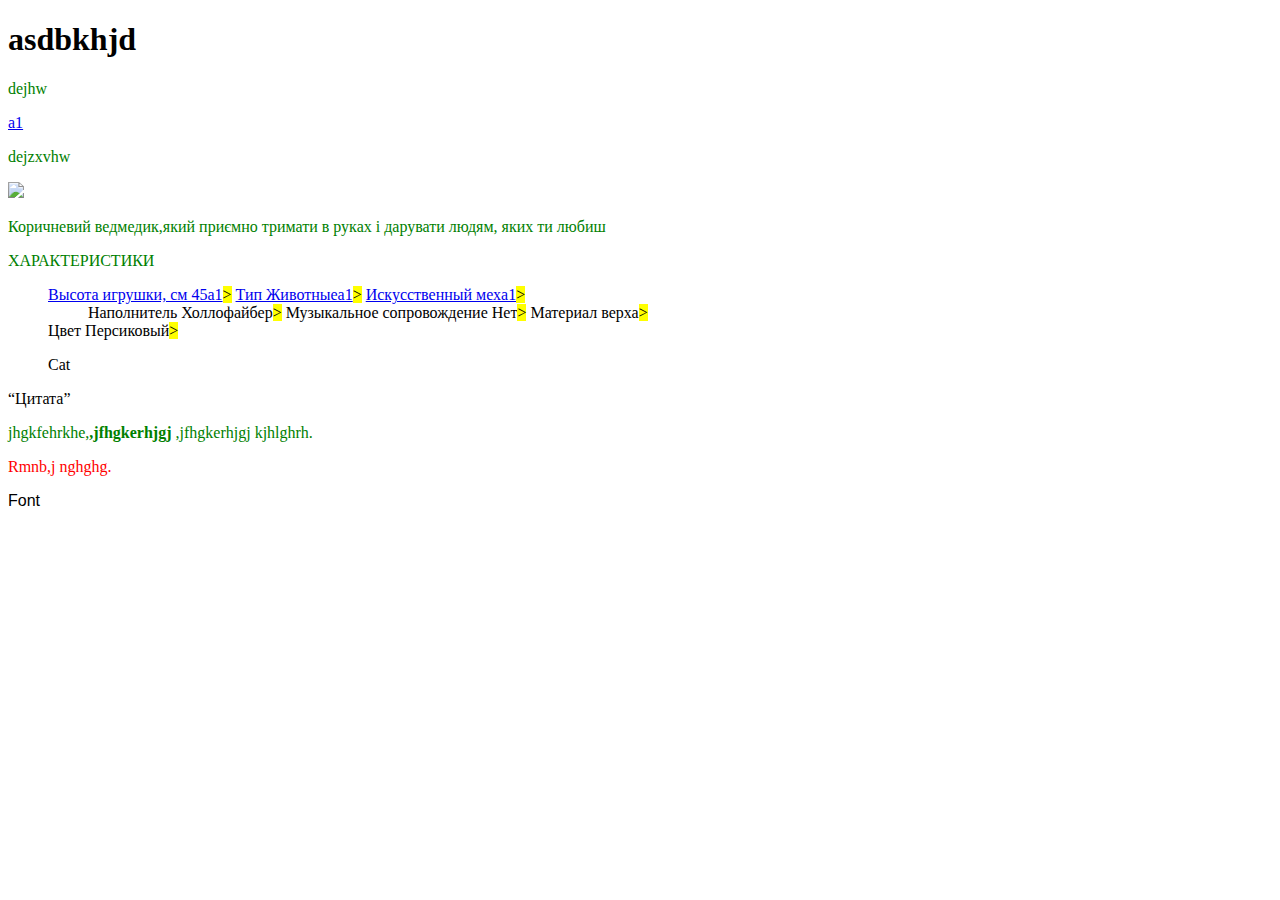
==== index.html @ b1c5393a "Add files via upload" ====
<!doctype html>
<html  lang="en">
	<head>
		<meta charset="utf-8">
		<title>Vacancy</title> 
		<link rel="stylesheet" type="text/css" href="style.css">
		<!--link href="https://fonts.googleapis.com/css?family=Roboto" rel="stylesheet"-->
		<style type="text/css">
			p{
				color: red;
			}
		</style>
	</head>
	<body>
		<h1>asdbkhjd</h1>
		<p class="first">dejhw</p>
		<p><span class="first"><a href="#">a1</a></span></p>
		<p class="first">dejzxvhw</p>
			
		<img src="images.jpg">
		<p>Коричневий ведмедик,який приємно тримати в руках і дарувати людям, яких ти любиш</p>
		<p>
			ХАРАКТЕРИСТИКИ
		</p>
		<ol>
			<li><a href="#">Высота игрушки, см 45a1</a></li>
			<li><a href="#">Тип Животныеa1</a></li>
			<li><a href="#">Искусственный мехa1</a></li>
			<ol>
				<li>Наполнитель Холлофайбер</li>
				<li>Музыкальное сопровождение Нет</li>
				<li>Материал верха</li>
			</ol>
			<li>Цвет Персиковый</li>
		</ol>
		<article>
			<header></header>
			<figure>
		<figcaption>Cat</figcaption>
		</figure>
		<q>Цитата</q>
		<p style="color: green;">
			jhgkfehrkhe,<strong>,jfhgkerhjgj</strong> ,jfhgkerhjgj kjhlghrh.
		</p>
		<p>
			Rmnb,j nghghg.
		</p>
		</article>
		<span class="font"> Font</span>
	</body>
</html>
---- style.css ----
@import url("https://fonts.googleapis.com/css?family=Roboto")
.child {
	height: 50px; 
	width: 45%;
	display: inline-block;
	background-color: red;
}
.parent{
	height: 50px;
	width: 45%;
	display: inline-block;
	background-color: green;
}
.inline{
	background-color: blue;
}
.font{
	font-family: "Roboto", sans-serif;
}
p .first a{
	
}
h1~p{
	color: green;
}
ol li{
	display: inline-block;
}
ol li:hover{
	background-color: yellow;
}
ol li::after{
	content: ">";
	background-color: yellow;
}
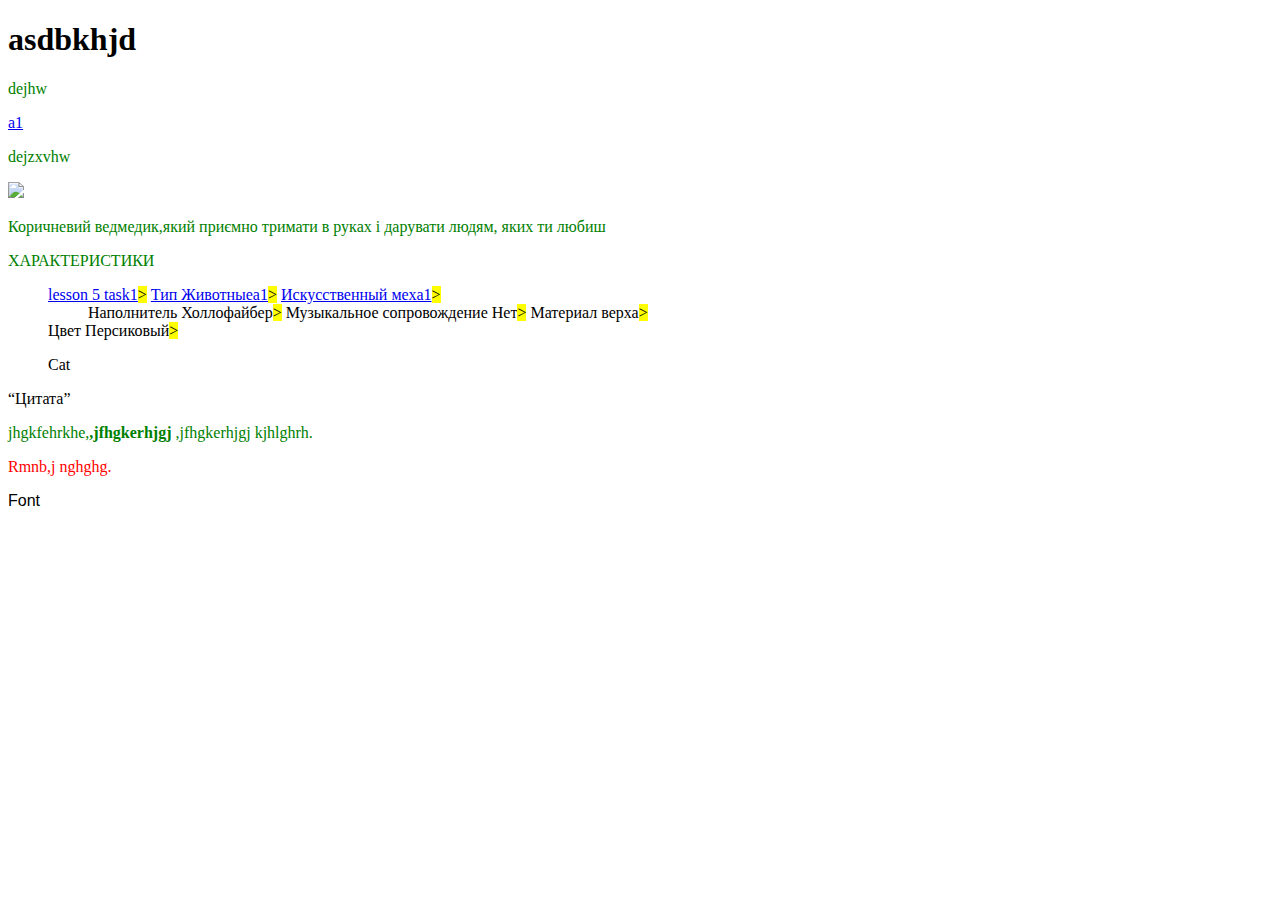
==== commit 1cea4add: "Update index.html" ====
--- a/index.html
+++ b/index.html
@@ -23,7 +23,7 @@
 			ХАРАКТЕРИСТИКИ
 		</p>
 		<ol>
-			<li><a href="#">Высота игрушки, см 45a1</a></li>
+			<li><a href="les5_task1/index.html">lesson 5 task1</a></li>
 			<li><a href="#">Тип Животныеa1</a></li>
 			<li><a href="#">Искусственный мехa1</a></li>
 			<ol>
@@ -48,4 +48,4 @@
 		</article>
 		<span class="font"> Font</span>
 	</body>
-</html>+</html>
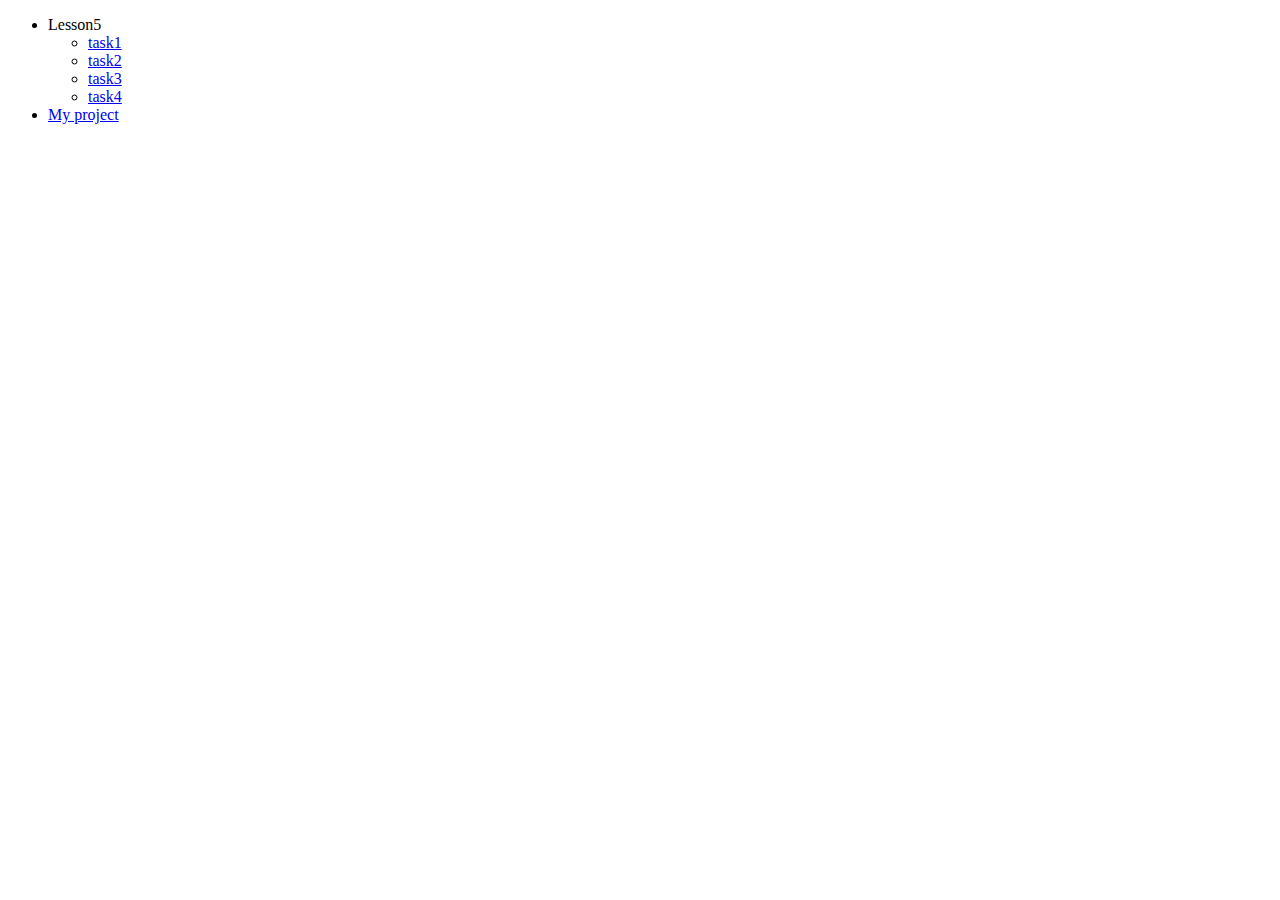
==== commit aa525219: "Add files via upload" ====
--- a/index.html
+++ b/index.html
@@ -1,51 +1,21 @@
-<!doctype html>
-<html  lang="en">
-	<head>
-		<meta charset="utf-8">
-		<title>Vacancy</title> 
-		<link rel="stylesheet" type="text/css" href="style.css">
-		<!--link href="https://fonts.googleapis.com/css?family=Roboto" rel="stylesheet"-->
-		<style type="text/css">
-			p{
-				color: red;
-			}
-		</style>
-	</head>
-	<body>
-		<h1>asdbkhjd</h1>
-		<p class="first">dejhw</p>
-		<p><span class="first"><a href="#">a1</a></span></p>
-		<p class="first">dejzxvhw</p>
-			
-		<img src="images.jpg">
-		<p>Коричневий ведмедик,який приємно тримати в руках і дарувати людям, яких ти любиш</p>
-		<p>
-			ХАРАКТЕРИСТИКИ
-		</p>
-		<ol>
-			<li><a href="les5_task1/index.html">lesson 5 task1</a></li>
-			<li><a href="#">Тип Животныеa1</a></li>
-			<li><a href="#">Искусственный мехa1</a></li>
-			<ol>
-				<li>Наполнитель Холлофайбер</li>
-				<li>Музыкальное сопровождение Нет</li>
-				<li>Материал верха</li>
-			</ol>
-			<li>Цвет Персиковый</li>
-		</ol>
-		<article>
-			<header></header>
-			<figure>
-		<figcaption>Cat</figcaption>
-		</figure>
-		<q>Цитата</q>
-		<p style="color: green;">
-			jhgkfehrkhe,<strong>,jfhgkerhjgj</strong> ,jfhgkerhjgj kjhlghrh.
-		</p>
-		<p>
-			Rmnb,j nghghg.
-		</p>
-		</article>
-		<span class="font"> Font</span>
-	</body>
-</html>
+<!DOCTYPE html>
+<html lang="en">
+<head>
+	<meta charset="utf-8">
+	<title>HomeWorks</title>
+	<link rel="stylesheet" type="text/css" href="style.css">
+</head>
+<body>
+	<ul>
+		<li>Lesson5
+			<ul>
+				<li><a href="Lesson5_HomeWork\my_les5_task1\index.html">task1</a></li>
+				<li><a href="Lesson5_HomeWork\my_les5_task1-border\index.html">task2</a></li>
+				<li><a href="Lesson5_HomeWork\my_les5_task2\index.html">task3</a></li>
+				<li><a href="Lesson5_HomeWork\task2\cossacs.html">task4</a></li>
+			</ul>
+		</li>
+		<li><a href="My Project\index.html">My project</a></li>
+	</ul>
+</body>
+</html>